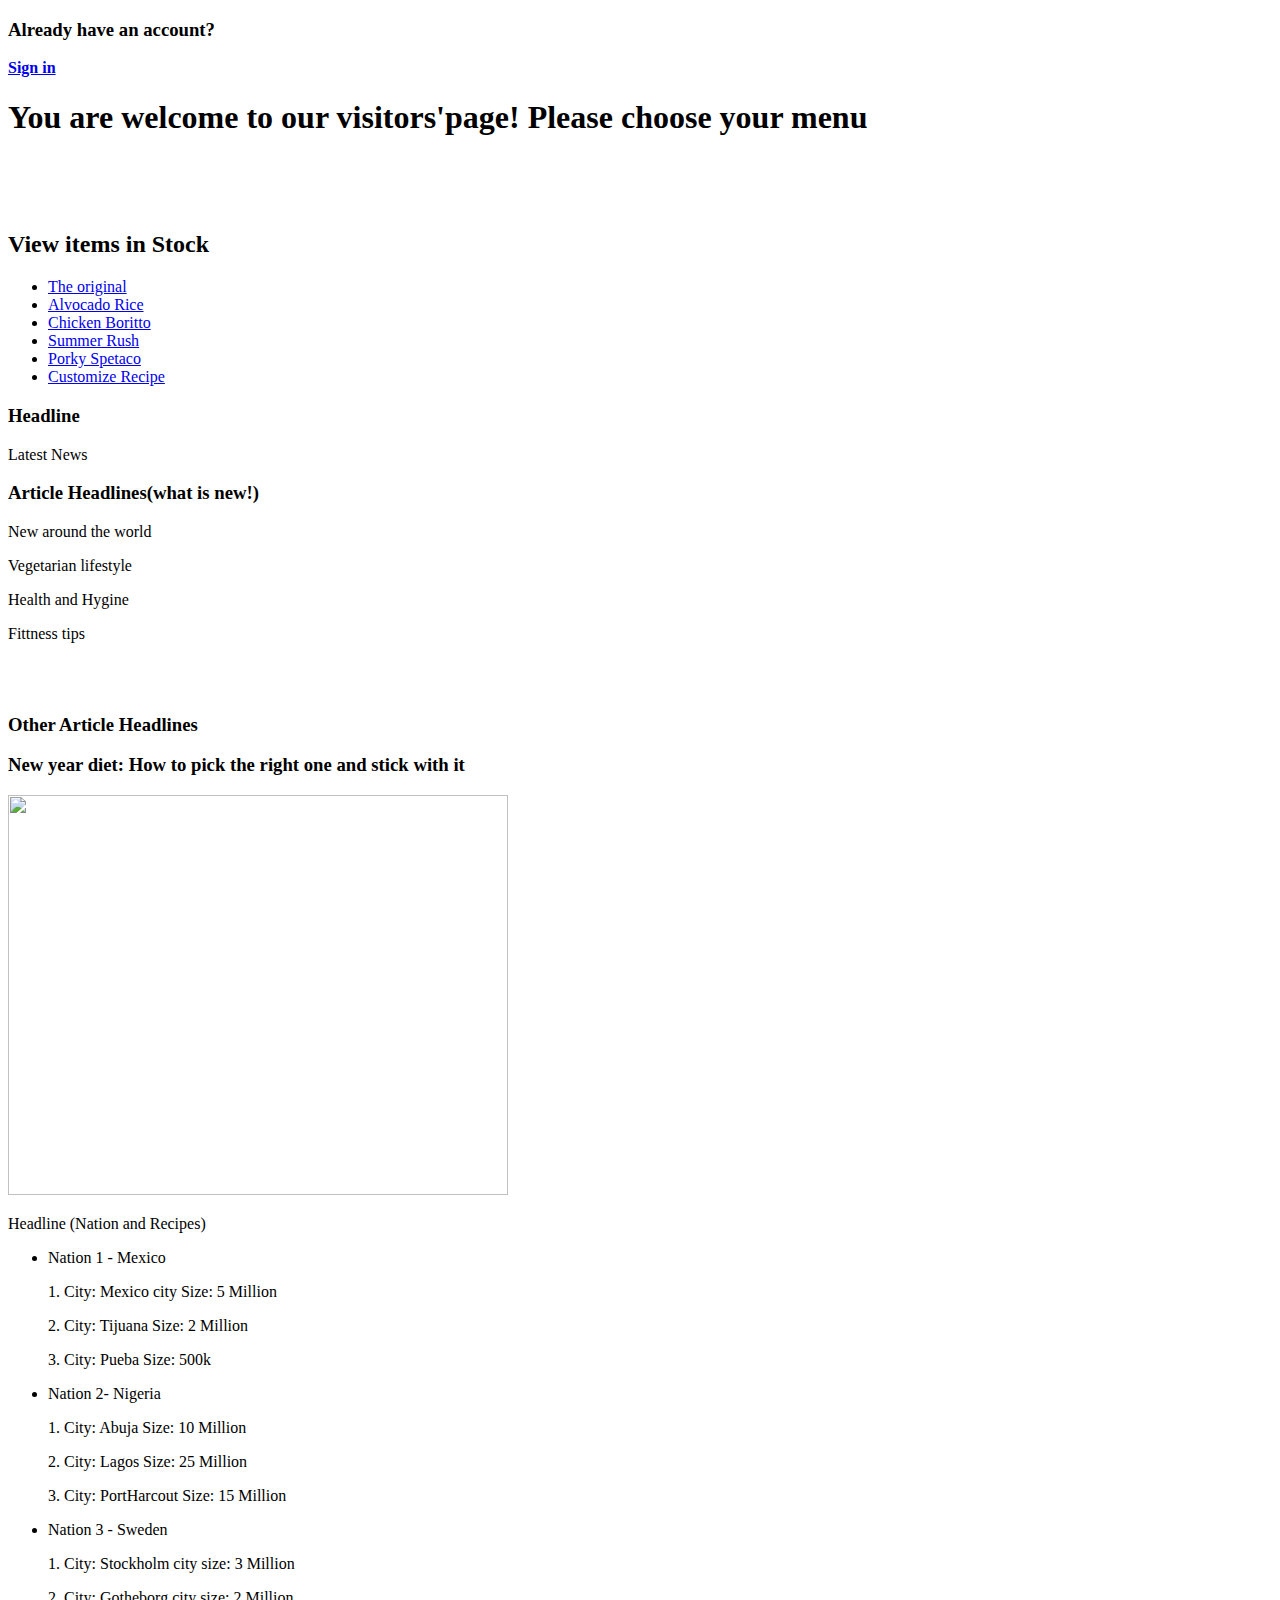
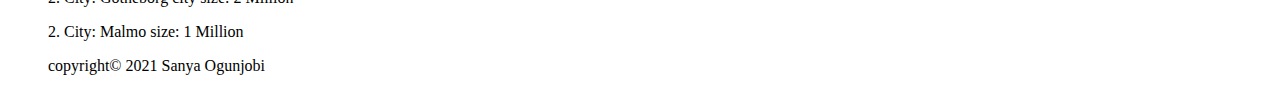
==== index.html @ f6693994 "init commit" ====
<!DOCTYPE html>
<html lang="en">
<head>
    <meta charset="UTF-8">
    <meta http-equiv="X-UA-Compatible" content="IE=edge">
    <meta name="viewport" content="width=device-width, initial-scale=1.0">
    <title>Visitors_HomePage</title>
</head>

<body>
    
    <h3>Already have an account?</h3>
    
    <b><a href= "/Signin" > Sign in</a></b>

    <br>
    
    <h1> You are welcome to our visitors'page! Please choose your menu</h1>
    
    </br>

    <br></br>

    <h2>View items in Stock</h2>
    <ul>
        <li><a href= "/recipe1" > The original</a></li>   
        <li><a href= "/recipe2" > Alvocado Rice</a></li>
        <li><a href= "/recipe3" > Chicken Boritto</a></li>
        <li><a href= "/recipe4" > Summer Rush</a></li>
        <li><a href= "/recipe4" > Porky Spetaco</a></li>
        <li><a href= "/recipe4" > Customize Recipe</a></li>
    </ul>

    <h3>Headline</h3>
    <p>Latest News</p>

    <h3>Article Headlines(what is new!)</h3>
    <p>New around the world</p>
    <p>Vegetarian lifestyle</p>
    <p>Health and Hygine</p>
    <p>Fittness tips</p>

    <br></br>
<h3>
    <p>Other Article Headlines</p>

</h3>
    <h3>
        New year diet: How to pick the right one and stick with it</h3>
<img src="https://blog-cdn.healthifyme.com/blog/wp-content/uploads/2018/07/17185645/balanced-diet-feature.jpeg" width="500" height="400">


<aside>

<p>Headline (Nation and Recipes)</p>
<ul>

    <li>Nation 1 - Mexico</li>
    <p>1. City: Mexico city  Size: 5 Million</p>
    <p>2. City: Tijuana  Size: 2 Million</p>
    <p>3. City: Pueba  Size: 500k</p>
    <p></p>
    <li>Nation 2-  Nigeria</li>
    <p>1. City: Abuja  Size: 10 Million</p>
    <p>2. City: Lagos  Size: 25 Million</p>
    <p>3. City: PortHarcout  Size: 15 Million</p>
    <p></p>
    <li>Nation 3 - Sweden</li>
    <p>1. City: Stockholm city size: 3 Million</p>
    <p></p>
    <p>2. City: Gotheborg city size: 2 Million  </p>
    <p></p>
    <p>2. City: Malmo size: 1 Million  </p>

    <footer>

 copyright© 2021 Sanya Ogunjobi

    </footer>


</ul>
    
    
</aside>
</body> 
</html>
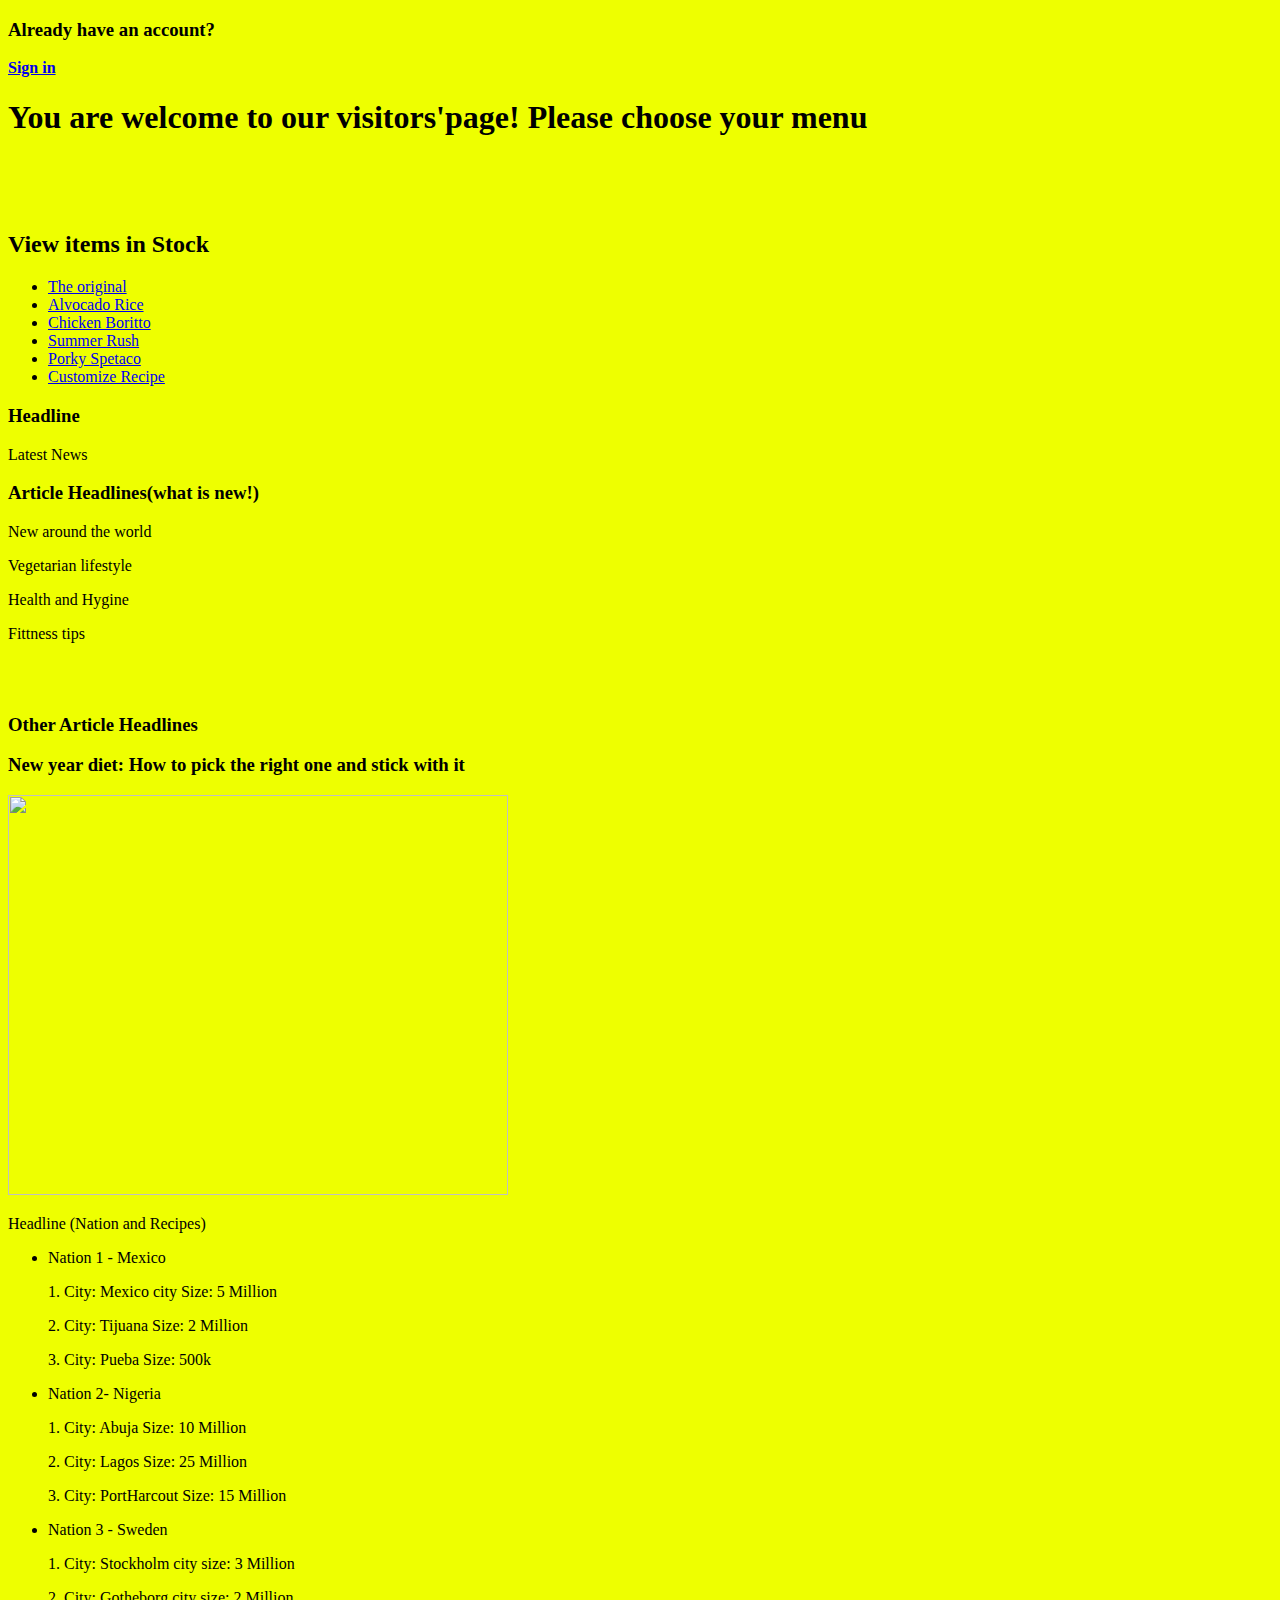
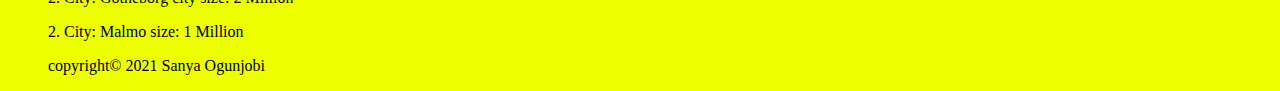
==== commit 7be5b9d2: "CSS" ====
--- a/index.html
+++ b/index.html
@@ -5,6 +5,8 @@
     <meta http-equiv="X-UA-Compatible" content="IE=edge">
     <meta name="viewport" content="width=device-width, initial-scale=1.0">
     <title>Visitors_HomePage</title>
+
+    <link rel="stylesheet" href="style.css">
 </head>
 
 <body>
--- a/style.css
+++ b/style.css
@@ -0,0 +1,7 @@
+body{
+
+    background-color: rgb(238, 255, 0);
+
+
+
+}